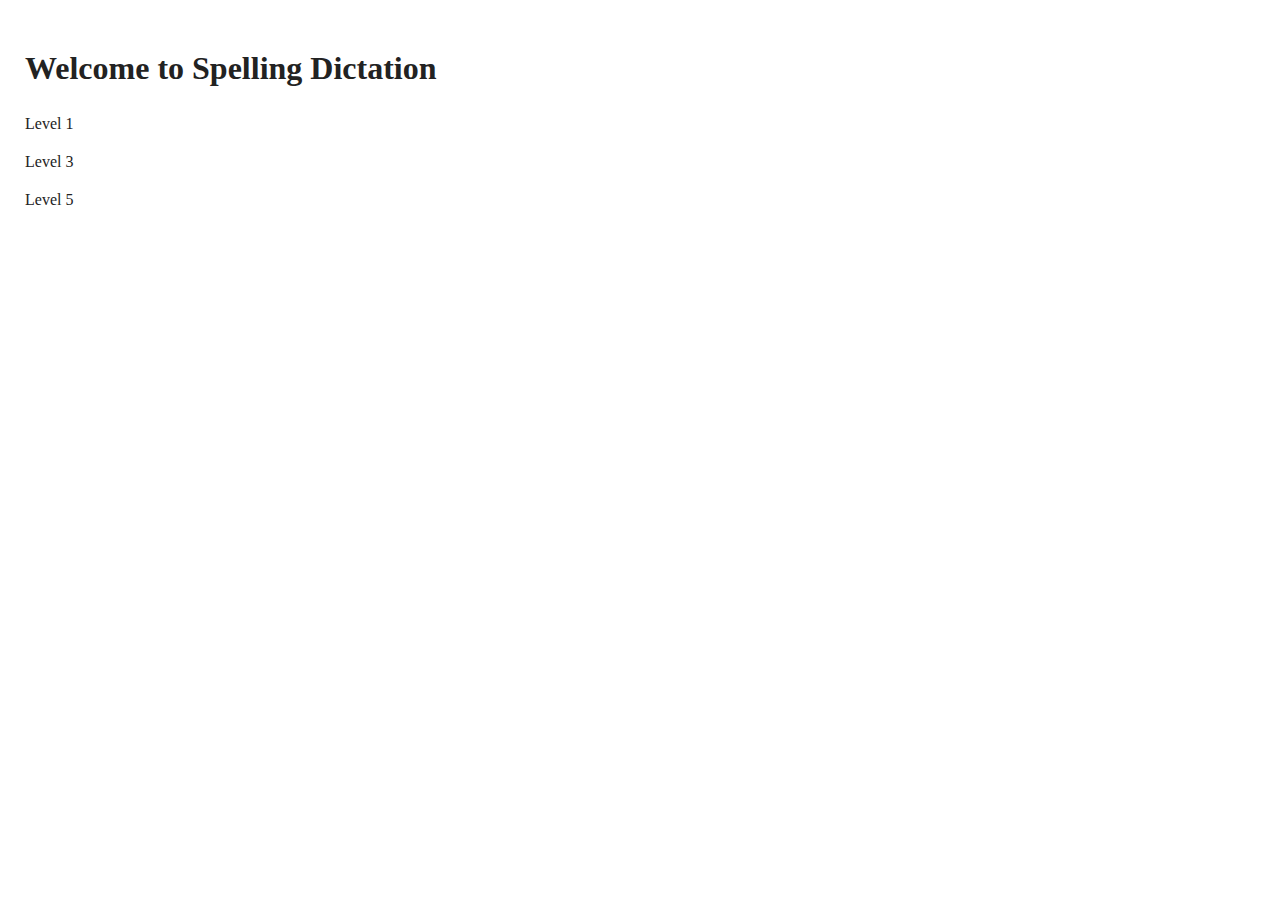
==== index.html @ d52c5e91 "First install" ====
<!doctype html>
<html class="no-js" lang="">

<head>
  <meta charset="utf-8">
  <title></title>
  <meta name="description" content="">
  <meta name="viewport" content="width=device-width, initial-scale=1">

  <link rel="manifest" href="site.webmanifest">
  <link rel="apple-touch-icon" href="icon.png">
  <!-- Place favicon.ico in the root directory -->

  <link rel="stylesheet" href="css/normalize.css">
  <link rel="stylesheet" href="css/main.css">

  <meta name="theme-color" content="#fafafa">
</head>

<body>
  <!--[if IE]>
    <p class="browserupgrade">You are using an <strong>outdated</strong> browser. Please <a href="https://browsehappy.com/">upgrade your browser</a> to improve your experience and security.</p>
  <![endif]-->

  <!-- Add your site or application content here -->
  <h1>Welcome to Spelling Dictation</h1>
  <p>Level 1</p>
  <p>Level 3</p>
  <p>Level 5</p>
  <script src="js/vendor/modernizr-3.8.0.min.js"></script>
  <script src="https://code.jquery.com/jquery-3.4.1.min.js"
    integrity="sha256-CSXorXvZcTkaix6Yvo6HppcZGetbYMGWSFlBw8HfCJo=" crossorigin="anonymous"></script>
  <script>window.jQuery || document.write('<script src="js/vendor/jquery-3.4.1.min.js"><\/script>')</script>
  <script src="js/plugins.js"></script>
  <script src="js/main.js"></script>

  <!-- Google Analytics: change UA-XXXXX-Y to be your site's ID. -->
  <script>
    window.ga = function () { ga.q.push(arguments) }; ga.q = []; ga.l = +new Date;
    ga('create', 'UA-XXXXX-Y', 'auto'); ga('set', 'transport', 'beacon'); ga('send', 'pageview')
  </script>
  <script src="https://www.google-analytics.com/analytics.js" async></script>
</body>

</html>
---- css/main.css ----
/*! HTML5 Boilerplate v7.3.0 | MIT License | https://html5boilerplate.com/ */

/* main.css 2.0.0 | MIT License | https://github.com/h5bp/main.css#readme */
/*
 * What follows is the result of much research on cross-browser styling.
 * Credit left inline and big thanks to Nicolas Gallagher, Jonathan Neal,
 * Kroc Camen, and the H5BP dev community and team.
 */

/* ==========================================================================
   Base styles: opinionated defaults
   ========================================================================== */

html {
  color: #222;
  font-size: 1em;
  line-height: 1.4;
}

body {
  padding: 25px;
}

/*
 * Remove text-shadow in selection highlight:
 * https://twitter.com/miketaylr/status/12228805301
 *
 * Vendor-prefixed and regular ::selection selectors cannot be combined:
 * https://stackoverflow.com/a/16982510/7133471
 *
 * Customize the background color to match your design.
 */

::-moz-selection {
  background: #b3d4fc;
  text-shadow: none;
}

::selection {
  background: #b3d4fc;
  text-shadow: none;
}

/*
 * A better looking default horizontal rule
 */

hr {
  display: block;
  height: 1px;
  border: 0;
  border-top: 1px solid #ccc;
  margin: 1em 0;
  padding: 0;
}

/*
 * Remove the gap between audio, canvas, iframes,
 * images, videos and the bottom of their containers:
 * https://github.com/h5bp/html5-boilerplate/issues/440
 */

audio,
canvas,
iframe,
img,
svg,
video {
  vertical-align: middle;
}

/*
 * Remove default fieldset styles.
 */

fieldset {
  border: 0;
  margin: 0;
  padding: 0;
}

/*
 * Allow only vertical resizing of textareas.
 */

textarea {
  resize: vertical;
}

/* ==========================================================================
   Browser Upgrade Prompt
   ========================================================================== */

.browserupgrade {
  margin: 0.2em 0;
  background: #ccc;
  color: #000;
  padding: 0.2em 0;
}

/* ==========================================================================
   Author's custom styles
   ========================================================================== */

/* ==========================================================================
   Helper classes
   ========================================================================== */

/*
 * Hide visually and from screen readers
 */

.hidden {
  display: none !important;
}

/*
* Hide only visually, but have it available for screen readers:
* https://snook.ca/archives/html_and_css/hiding-content-for-accessibility
*
* 1. For long content, line feeds are not interpreted as spaces and small width
*    causes content to wrap 1 word per line:
*    https://medium.com/@jessebeach/beware-smushed-off-screen-accessible-text-5952a4c2cbfe
*/

.sr-only {
  border: 0;
  clip: rect(0, 0, 0, 0);
  height: 1px;
  margin: -1px;
  overflow: hidden;
  padding: 0;
  position: absolute;
  white-space: nowrap;
  width: 1px;
  /* 1 */
}

/*
* Extends the .sr-only class to allow the element
* to be focusable when navigated to via the keyboard:
* https://www.drupal.org/node/897638
*/

.sr-only.focusable:active,
.sr-only.focusable:focus {
  clip: auto;
  height: auto;
  margin: 0;
  overflow: visible;
  position: static;
  white-space: inherit;
  width: auto;
}

/*
* Hide visually and from screen readers, but maintain layout
*/

.invisible {
  visibility: hidden;
}

/*
* Clearfix: contain floats
*
* For modern browsers
* 1. The space content is one way to avoid an Opera bug when the
*    `contenteditable` attribute is included anywhere else in the document.
*    Otherwise it causes space to appear at the top and bottom of elements
*    that receive the `clearfix` class.
* 2. The use of `table` rather than `block` is only necessary if using
*    `:before` to contain the top-margins of child elements.
*/

.clearfix:before,
.clearfix:after {
  content: " ";
  /* 1 */
  display: table;
  /* 2 */
}

.clearfix:after {
  clear: both;
}

/* ==========================================================================
   EXAMPLE Media Queries for Responsive Design.
   These examples override the primary ('mobile first') styles.
   Modify as content requires.
   ========================================================================== */

@media only screen and (min-width: 35em) {
  /* Style adjustments for viewports that meet the condition */
}

@media print,
  (-webkit-min-device-pixel-ratio: 1.25),
  (min-resolution: 1.25dppx),
  (min-resolution: 120dpi) {
  /* Style adjustments for high resolution devices */
}

/* ==========================================================================
   Print styles.
   Inlined to avoid the additional HTTP request:
   https://www.phpied.com/delay-loading-your-print-css/
   ========================================================================== */

@media print {
  *,
  *:before,
  *:after {
    background: transparent !important;
    color: #000 !important;
    /* Black prints faster */
    box-shadow: none !important;
    text-shadow: none !important;
  }
  a,
  a:visited {
    text-decoration: underline;
  }
  a[href]:after {
    content: " (" attr(href) ")";
  }
  abbr[title]:after {
    content: " (" attr(title) ")";
  }
  /*
     * Don't show links that are fragment identifiers,
     * or use the `javascript:` pseudo protocol
     */
  a[href^="#"]:after,
  a[href^="javascript:"]:after {
    content: "";
  }
  pre {
    white-space: pre-wrap !important;
  }
  pre,
  blockquote {
    border: 1px solid #999;
    page-break-inside: avoid;
  }
  /*
     * Printing Tables:
     * https://web.archive.org/web/20180815150934/http://css-discuss.incutio.com/wiki/Printing_Tables
     */
  thead {
    display: table-header-group;
  }
  tr,
  img {
    page-break-inside: avoid;
  }
  p,
  h2,
  h3 {
    orphans: 3;
    widows: 3;
  }
  h2,
  h3 {
    page-break-after: avoid;
  }
}
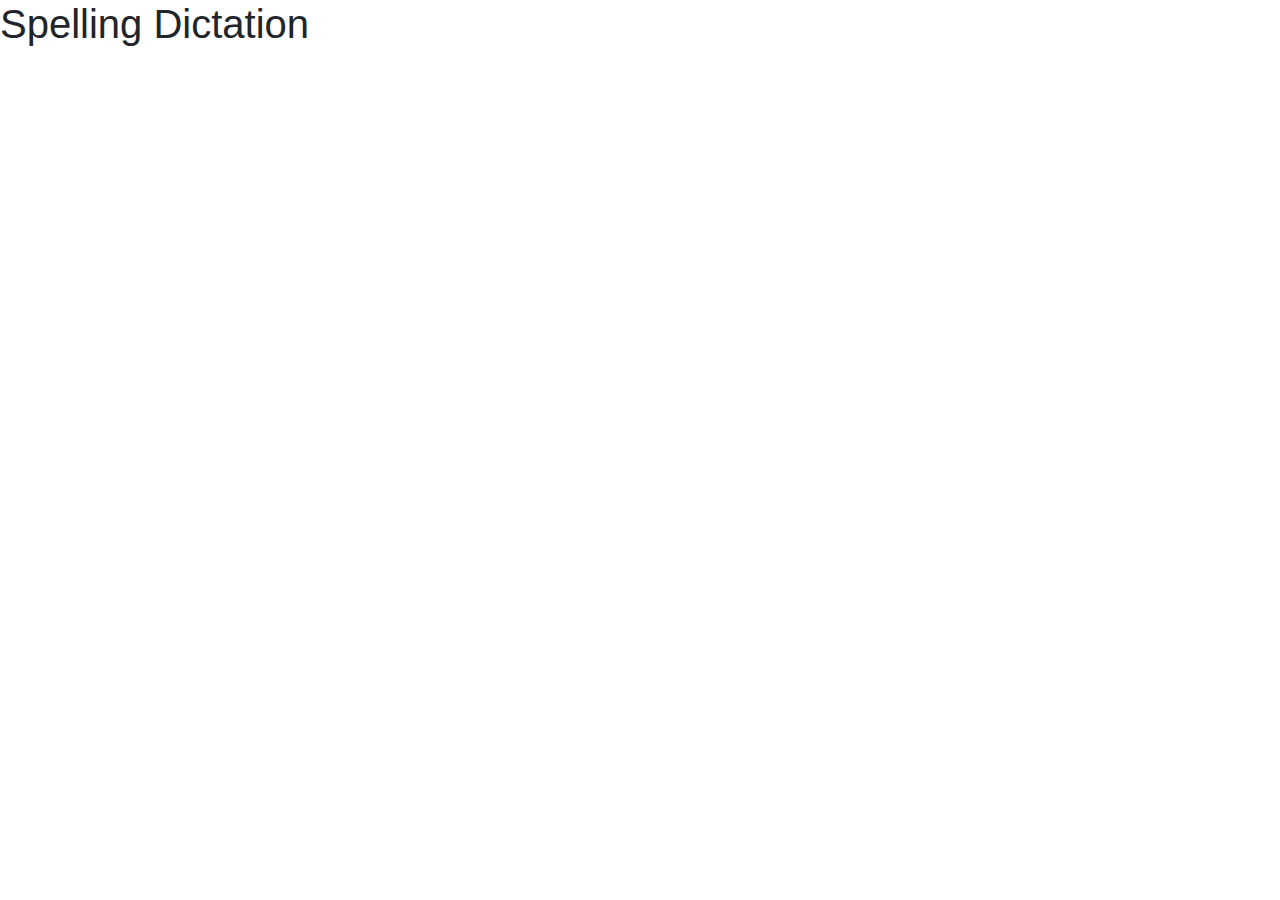
==== commit a53c494b: "Level 1 - 19" ====
--- a/index.html
+++ b/index.html
@@ -1,45 +1,32 @@
 <!doctype html>
-<html class="no-js" lang="">
+<html lang="en">
 
 <head>
+  <!-- Required meta tags -->
   <meta charset="utf-8">
-  <title></title>
-  <meta name="description" content="">
-  <meta name="viewport" content="width=device-width, initial-scale=1">
+  <meta name="viewport" content="width=device-width, initial-scale=1, shrink-to-fit=no">
 
-  <link rel="manifest" href="site.webmanifest">
-  <link rel="apple-touch-icon" href="icon.png">
-  <!-- Place favicon.ico in the root directory -->
+  <!-- Bootstrap CSS -->
+  <link rel="stylesheet" href="https://stackpath.bootstrapcdn.com/bootstrap/4.4.1/css/bootstrap.min.css"
+    integrity="sha384-Vkoo8x4CGsO3+Hhxv8T/Q5PaXtkKtu6ug5TOeNV6gBiFeWPGFN9MuhOf23Q9Ifjh" crossorigin="anonymous">
 
-  <link rel="stylesheet" href="css/normalize.css">
-  <link rel="stylesheet" href="css/main.css">
-
-  <meta name="theme-color" content="#fafafa">
+  <title>Spelling Dictation</title>
 </head>
 
 <body>
-  <!--[if IE]>
-    <p class="browserupgrade">You are using an <strong>outdated</strong> browser. Please <a href="https://browsehappy.com/">upgrade your browser</a> to improve your experience and security.</p>
-  <![endif]-->
+  <h1>Spelling Dictation</h1>
 
-  <!-- Add your site or application content here -->
-  <h1>Welcome to Spelling Dictation</h1>
-  <p>Level 1</p>
-  <p>Level 3</p>
-  <p>Level 5</p>
-  <script src="js/vendor/modernizr-3.8.0.min.js"></script>
-  <script src="https://code.jquery.com/jquery-3.4.1.min.js"
-    integrity="sha256-CSXorXvZcTkaix6Yvo6HppcZGetbYMGWSFlBw8HfCJo=" crossorigin="anonymous"></script>
-  <script>window.jQuery || document.write('<script src="js/vendor/jquery-3.4.1.min.js"><\/script>')</script>
-  <script src="js/plugins.js"></script>
-  <script src="js/main.js"></script>
-
-  <!-- Google Analytics: change UA-XXXXX-Y to be your site's ID. -->
-  <script>
-    window.ga = function () { ga.q.push(arguments) }; ga.q = []; ga.l = +new Date;
-    ga('create', 'UA-XXXXX-Y', 'auto'); ga('set', 'transport', 'beacon'); ga('send', 'pageview')
-  </script>
-  <script src="https://www.google-analytics.com/analytics.js" async></script>
+  <!-- Optional JavaScript -->
+  <!-- jQuery first, then Popper.js, then Bootstrap JS -->
+  <script src="https://code.jquery.com/jquery-3.4.1.slim.min.js"
+    integrity="sha384-J6qa4849blE2+poT4WnyKhv5vZF5SrPo0iEjwBvKU7imGFAV0wwj1yYfoRSJoZ+n"
+    crossorigin="anonymous"></script>
+  <script src="https://cdn.jsdelivr.net/npm/popper.js@1.16.0/dist/umd/popper.min.js"
+    integrity="sha384-Q6E9RHvbIyZFJoft+2mJbHaEWldlvI9IOYy5n3zV9zzTtmI3UksdQRVvoxMfooAo"
+    crossorigin="anonymous"></script>
+  <script src="https://stackpath.bootstrapcdn.com/bootstrap/4.4.1/js/bootstrap.min.js"
+    integrity="sha384-wfSDF2E50Y2D1uUdj0O3uMBJnjuUD4Ih7YwaYd1iqfktj0Uod8GCExl3Og8ifwB6"
+    crossorigin="anonymous"></script>
 </body>
 
 </html>